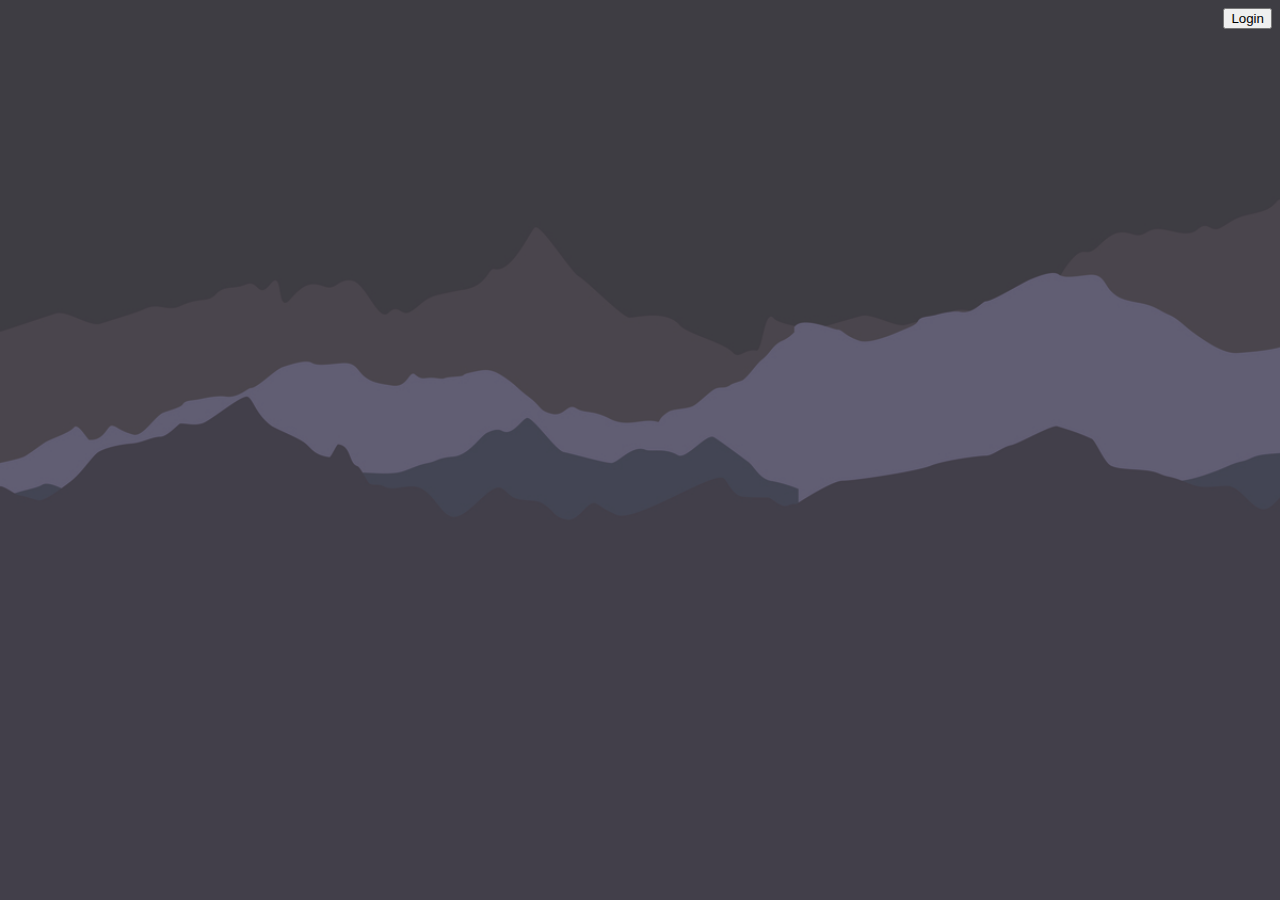
==== PointPromotion/Promotion1.html @ eb5eca2c "tset" ====
<!DOCTYPE html>
<html>
    <head>
        <link rel="stylesheet" href="style.css">
    </head>
    <body>
        <div class="LoginButton">
            <button>Login</button>
        </div>
    </body>
</html>
---- PointPromotion/style.css ----
.LoginButton {
    display: flex;
    align-items: right;
    justify-content: right;
}
.PromotionBanner .Promotion1 .Content1{
    flex:1 1 250px;
    text-align: left;
    padding:10px;
    text-transform: uppercase;
}
.PromotionBanner .Promotion2 .Content2{
    flex:1 1 250px;
    text-align: center;
    padding:10px;
    text-transform: uppercase;
}
.PromotionBanner .Promotion3 .Content3{
    flex:1 1 250px;
    text-align: right;
    padding:10px;
    text-transform: uppercase;
}
.PromotionBanner .Promotion1{
    background:linear-gradient(-55deg, #ff7675 29%, #d63031 29.1%, #d63031 68%, #ff7675 68.1%);
    border-radius: 5px;
    margin:10px;
    display: flex;
    align-items: center;
    justify-content: center;
    flex-wrap: wrap;
    box-shadow: 0 5px 10px #0005;
    overflow: hidden;
}
.PromotionBanner .Promotion2{
    background:linear-gradient(-55deg, #ff7675 29%, #d63031 29.1%, #d63031 68%, #ff7675 68.1%);
    border-radius: 5px;
    margin:10px;
    display: flex;
    align-items: center;
    justify-content: center;
    flex-wrap: wrap;
    box-shadow: 0 5px 10px #0005;
    overflow: hidden;
}
.PromotionBanner .Promotion3{
    background:linear-gradient(-55deg, #ff7675 29%, #d63031 29.1%, #d63031 68%, #ff7675 68.1%);
    border-radius: 5px;
    margin:10px;
    display: flex;
    align-items: center;
    justify-content: center;
    flex-wrap: wrap;
    box-shadow: 0 5px 10px #0005;
    overflow: hidden;
}
.PromotionBanner{
    display: flex;
    align-items: left;
    justify-content: left;
}
.ForMember{
    display: flex;
    align-items: left;
    justify-content: left;
}
.ForMember .MemberPro1 {
    background:linear-gradient(-55deg, #ff7675 29%, #d63031 29.1%, #d63031 68%, #ff7675 68.1%);
    border-radius: 5px;
    margin:10px;
    display: flex;
    align-items: center;
    justify-content: center;
    flex-wrap: wrap;
    box-shadow: 0 5px 10px #0005;
    overflow: hidden;
}
.ForMember .MemberPro2 {
    background:linear-gradient(-55deg, #ff7675 29%, #d63031 29.1%, #d63031 68%, #ff7675 68.1%);
    border-radius: 5px;
    margin:10px;
    display: flex;
    align-items: center;
    justify-content: center;
    flex-wrap: wrap;
    box-shadow: 0 5px 10px #0005;
    overflow: hidden;
}
.ForMember .MemberPro3 {
    background:linear-gradient(-55deg, #ff7675 29%, #d63031 29.1%, #d63031 68%, #ff7675 68.1%);
    border-radius: 5px;
    margin:10px;
    display: flex;
    align-items: center;
    justify-content: center;
    flex-wrap: wrap;
    box-shadow: 0 5px 10px #0005;
    overflow: hidden;
}
.ForMember .MemberPro1 .Procontent1{
    flex:1 1 250px;
    text-align: left;
    padding:10px;
    text-transform: uppercase;
}
.ForMember .MemberPro2 .Procontent2{
    flex:1 1 250px;
    text-align: left;
    padding:10px;
    text-transform: uppercase;
}
.ForMember .MemberPro3 .Procontent3{
    flex:1 1 250px;
    text-align: left;
    padding:10px;
    text-transform: uppercase;
}
.PromotionBanner .Promotion1 .Content1 .btn{
    display: block;
    height:40px;
    width:150px;
    line-height: 40px;
    background: #fff;
    color:#d63031;
    margin:5px auto;
    text-decoration: none;
}
.PromotionBanner .Promotion1 .Content1{
    flex:1 1 250px;
    text-align: center;
    padding:10px;
    text-transform: uppercase;
}
body {

    background-image: url('WebsiteBG.jpg');
    background-repeat: no-repeat;
    background-attachment: fixed;
    background-size: cover;
}
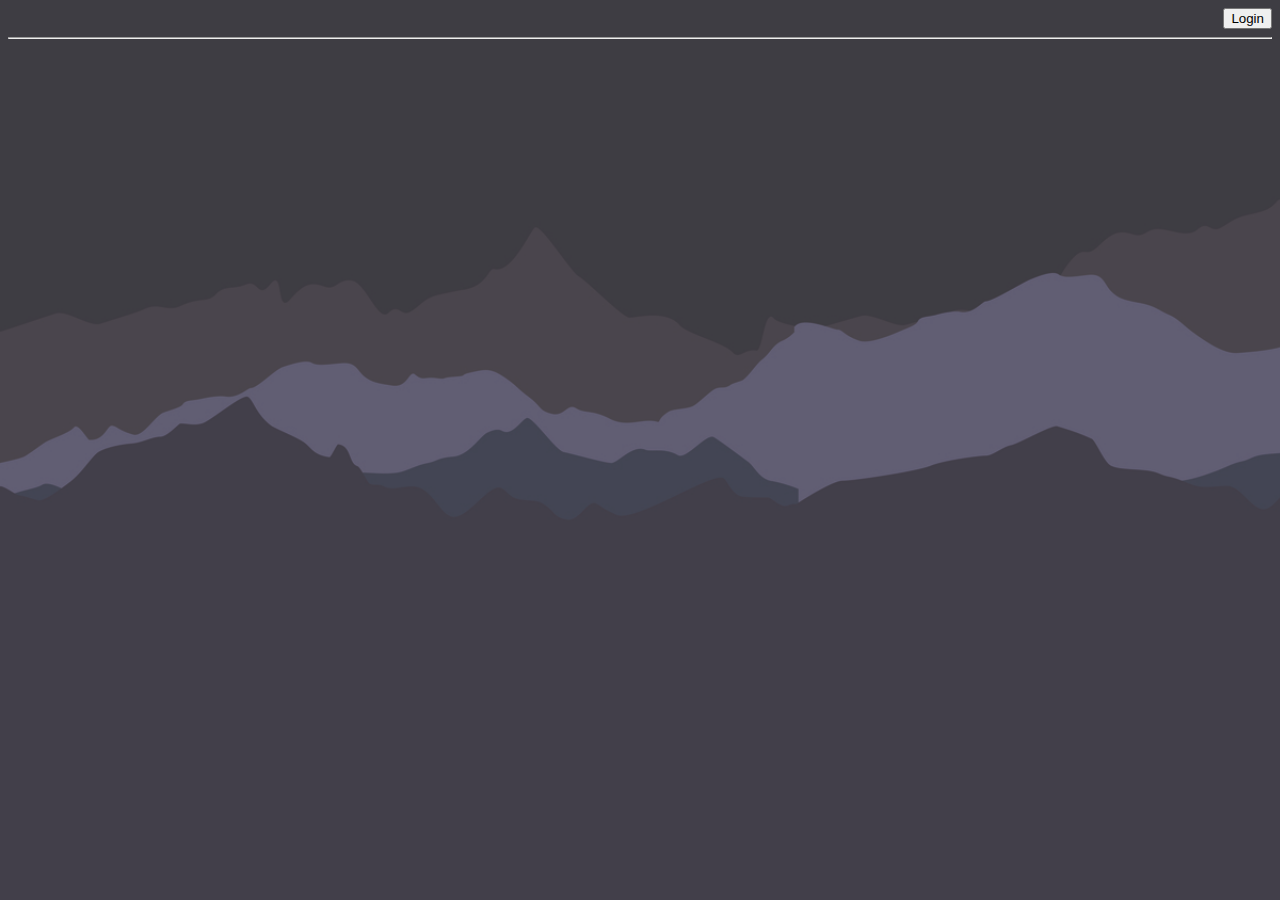
==== commit 8440a276: "Update Promotion1.html" ====
--- a/PointPromotion/Promotion1.html
+++ b/PointPromotion/Promotion1.html
@@ -7,5 +7,9 @@
         <div class="LoginButton">
             <button>Login</button>
         </div>
+        <hr>
+        <div class="PromotionBannerB">
+            
+        </div>
     </body>
 </html>